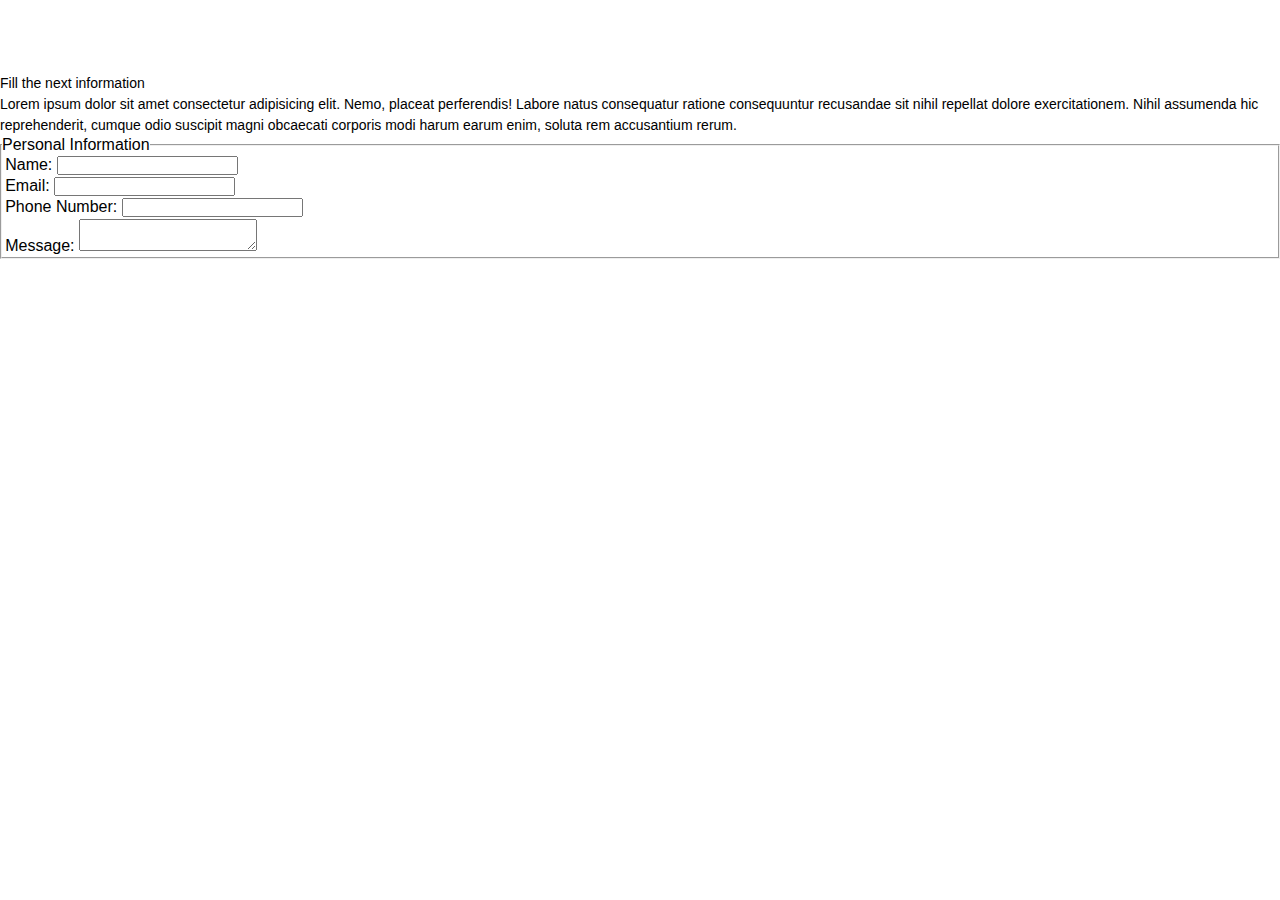
==== contact.html @ 93864c01 "assignment 1 completion" ====
<!DOCTYPE html>
<html lang="en">

    <head>
        <meta charset="UTF-8">
        <meta name="viewport" content="width=device-width, initial-scale=1.0">
        <link rel="stylesheet" href="css/style.css">
        <title>Contact</title>
    </head>

    <body>
        
        <header>

        </header>
    
        <main>
            <h2>Contact</h2>
            <div>
                <p class="secondary-text">Fill the next information</p>
                <p>Lorem ipsum dolor sit amet consectetur adipisicing elit. Nemo, placeat perferendis! Labore natus consequatur ratione consequuntur recusandae sit nihil repellat dolore exercitationem. Nihil assumenda hic reprehenderit, cumque odio suscipit magni obcaecati corporis modi harum earum enim, soluta rem accusantium rerum.</p>
            </div>
            <form class="form-container">
                <fieldset>
                    <legend>Personal Information</legend>
                    <div class ="container">
                        <label>Name:</label>
                        <input type="text" id="txtName">
                    </div>
                    <div class ="container">
                        <label>Email:</label>
                        <input type="email" id="txtEmail">
                    </div>
                    <div class ="container">
                        <label>Phone Number:</label>
                        <input type="tel" id="txtPhone">
                    </div>
                    <div class ="container">
                        <label>Message:</label>
                        <textarea></textarea>
                    </div>
                </fieldset>
            </form>
        </main>
        
        <footer>

        </footer>

    </body>
</html>
---- css/style.css ----
html{
    /* 1rem = 10px 
    font-size: 80%; */
}

*{
    padding: 0;
    margin: 0;
}

body{
    font-family: Arial, Helvetica, sans-serif;
}

p{
    line-height: 1.5;
    font-size: 14px;
}

.container{
    width: 99.5%;
    margin-left: auto;
    margin-right: auto;
    align-content: center;
    justify-content: center;
    margin-top: 2px;
    margin-bottom: 2px;
}

.site-header{
    background-image: url(../img/header.jpg);
    height: 40vh;
    background-size: cover;
    border-radius: 5px;
    margin-bottom: 5px;
}

.site-header a{
    color: white;
    text-decoration: none;
}

.bar{
    display: flex;
    flex-direction: row;
    justify-content: space-around;
    align-items: center;
}

.bar a{
    font-size: 14px;
}

h1{
    font-size: 50px;
    font-weight: 900;
    color: white;
    text-align: center;
}

h2{
    font-size: 20px;
    font-weight: 300;
    text-align: center;
    margin-top: 50px;
    color: white;
}

h3,h4,h5{
    font-size: 20px;
    font-weight: 600;
}

h6{
    font-size: 20px;
    font-weight: 600;
    color: white;
    padding-top: 3vh;
    width: 70%;
    margin-left: 15%;
}

.footerIndex{
    background-image: url(../img/encuentra.jpg); background-position: top 60% left 80%;
    height: 20vh;
    border-radius: 5px;
}

.footerIndex p{
    color: white;
    font-size: 14px;
    font-weight: 400;
    width: 70%;
    margin-left: 15%;
    padding: 3px;
}

.footerLink{
    display: inline-block;
    width: 70%;
    margin-left: 15%;
    background-color: rgb(255, 132, 0);
    text-align: center;
    color: white;
    text-decoration: none;
    font-weight: 600;
    padding: 10px;
    margin-top: 3px;
}

/* .header-text-container{
    display: flex;
    flex-direction: column;
    justify-content: space-between;
}

.header-text-container p{
    font-size: 24px;
    font-weight: 700;
}

.about-item{
    display: block;
    margin-left: auto;
    margin-right: auto;
}

.house-container{
    display: grid;
    grid-template-columns: repeat(3,1fr);
    column-gap:1rem;
}

.house-item{
    background-color: #dedede;
}

.house-text{
    padding: 1rem;
}

.price{
    color: darkgreen;
}

.house-item ul{
    list-style-type: none;
}

/* Contact Page Styles*/

/* .contact-header{
    background-color: orangered;
    margin-right: 20px;
}

.main-text{
    font-weight: 900;
}

.secondary-text{
    font-weight: 700;
}

.form-container{
    background-color: lightskyblue;
    padding: 2rem;
    border-radius: 1rem;
    width: 60%;
    margin-left: auto;
    margin-right: auto;
    align-content: center;
}

fieldset{
    border: 1px solid gray;
    border-radius: 1rem;
    padding: 1rem;
}

legend{
    font-size: 1.6rem;
}
.form-control label{
    font-size: 1.6rem;
}

.form-control input, .form-control textarea{
    display: inline-block;
    width: 60%;
    padding: 3px;
    font-size: 1.6rem;
} */
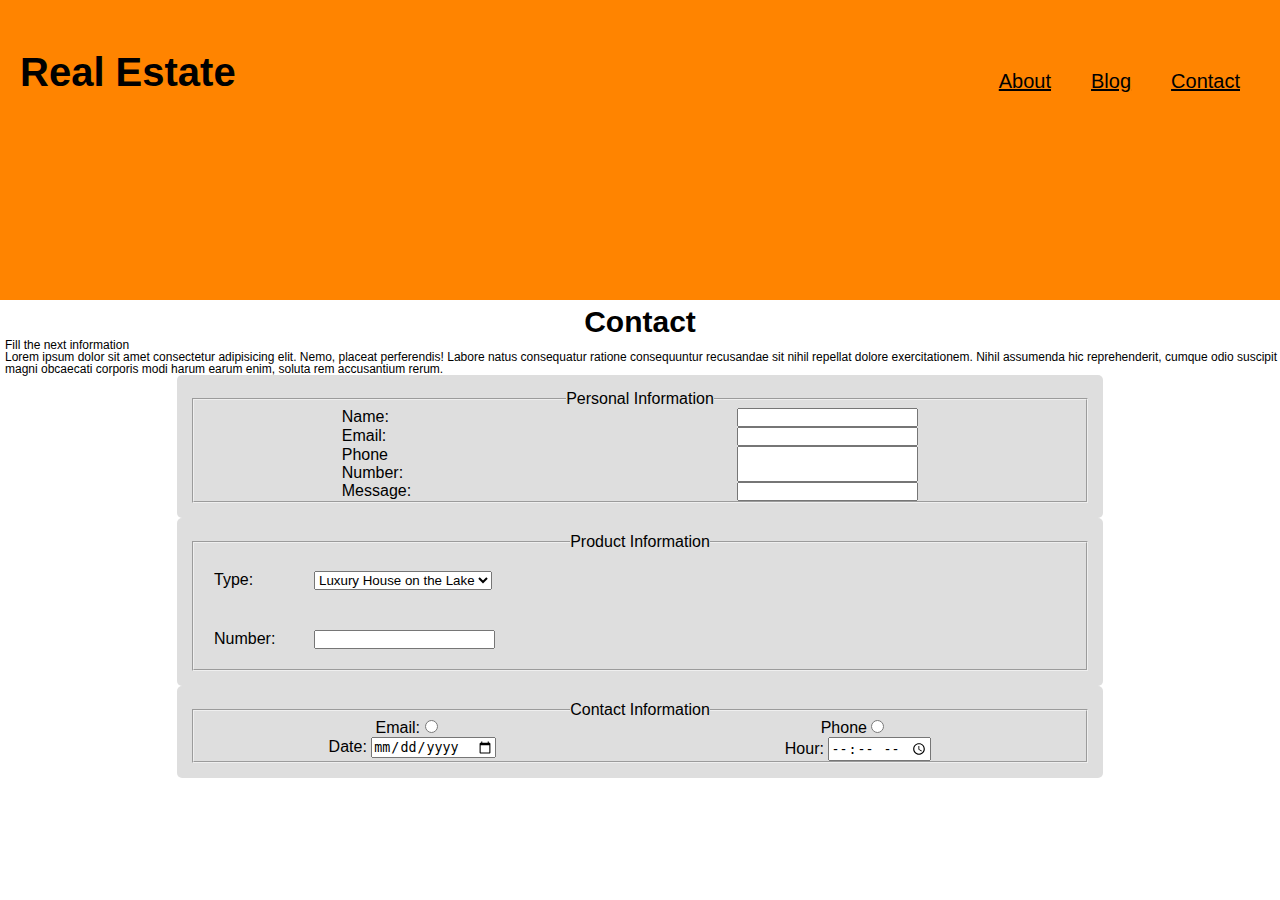
==== commit 9b1dd738: "final updates" ====
--- a/contact.html
+++ b/contact.html
@@ -4,14 +4,21 @@
     <head>
         <meta charset="UTF-8">
         <meta name="viewport" content="width=device-width, initial-scale=1.0">
-        <link rel="stylesheet" href="css/style.css">
+        <link rel="stylesheet" href="css/style3.css">
         <title>Contact</title>
     </head>
 
     <body>
         
-        <header>
-
+        <header class="contact-header">
+            <div class="header-flex">
+                <h1 class="contact-h1">Real Estate</h1>
+                <div class="contact-nav">
+                    <a href="#">About</a>
+                    <a href="#">Blog</a>
+                    <a href="#">Contact</a>
+                </div>
+            </div>
         </header>
     
         <main>
@@ -20,27 +27,73 @@
                 <p class="secondary-text">Fill the next information</p>
                 <p>Lorem ipsum dolor sit amet consectetur adipisicing elit. Nemo, placeat perferendis! Labore natus consequatur ratione consequuntur recusandae sit nihil repellat dolore exercitationem. Nihil assumenda hic reprehenderit, cumque odio suscipit magni obcaecati corporis modi harum earum enim, soluta rem accusantium rerum.</p>
             </div>
+
             <form class="form-container">
                 <fieldset>
                     <legend>Personal Information</legend>
-                    <div class ="container">
+                    <div class="formFlex">
                         <label>Name:</label>
                         <input type="text" id="txtName">
                     </div>
-                    <div class ="container">
+                    <div class="formFlex">
                         <label>Email:</label>
                         <input type="email" id="txtEmail">
                     </div>
-                    <div class ="container">
+                    <div class="formFlex">
                         <label>Phone Number:</label>
                         <input type="tel" id="txtPhone">
                     </div>
-                    <div class ="container">
+                    <div class="formFlex">
                         <label>Message:</label>
-                        <textarea></textarea>
+                        <input type="text">
                     </div>
                 </fieldset>
             </form>
+
+            <form class="form-container">
+                <fieldset>
+                    <legend>Product Information</legend>
+                    <div class="fieldFlex">
+                        <label>Type: </label>
+                        <select>
+                            <option value="Cash">Luxury House on the Lake</option>
+                            <option value="Credit">Luxury House</option>
+                            <option value="Debit">House with a Pool</option>
+                        </select>
+                    </div>
+                    <div class="fieldFlex">
+                        <label>Number: </label>
+                        <input type="number">
+                    </div>
+                </fieldset>
+            </form>
+
+            <form class="form-container">
+                <fieldset>
+                    <legend>Contact Information</legend>
+                    <div class="formFlex">
+                        <div>
+                            <label>Email: </label>
+                            <input type="radio">
+                        </div>
+                        <div>
+                            <label>Phone</label>
+                            <input type="radio">
+                        </div>
+                    </div>
+                    <div class="formFlex">
+                        <div>
+                            <label>Date: </label>
+                            <input type="date">
+                        </div>
+                        <div>
+                            <label>Hour: </label>
+                            <input type="time">
+                        </div>
+                    </div>
+                </fieldset>
+            </form>
+
         </main>
         
         <footer>
--- a/css/style3.css
+++ b/css/style3.css
@@ -0,0 +1,333 @@
+/*
+Luke Niland
+FSDI Course 2 Assignment 3
+ */
+
+ *{
+    padding: 0px;
+    margin: 0px;
+}
+
+body{
+    font-family: Arial, Helvetica, sans-serif;
+}
+
+section{
+    width: 99.5%;
+    margin-left: auto;
+    margin-right: auto;
+    margin-top: 10px;
+    margin-bottom: 10px;
+}
+
+p{
+    line-height: 1;
+    font-size: 12px;
+    color: black;
+    margin-left: 5px;
+}
+
+.p2{
+    font-size: 20px;
+    font-weight: 600;
+    text-align: center;
+    margin-top: 5px;
+    margin-bottom: 5px;
+}
+
+.p3{
+    font-size: 10px;
+    font-weight: 600;
+    color: green;
+    padding: 5px;
+}
+
+.site-header{
+    background-image: url(../img/header.jpg);
+    background-size: cover;
+    height: 300px;
+    border-radius: 5px;
+    margin-bottom: 5px;
+}
+
+.site-header a{
+    color: white;
+    text-decoration: none;
+}
+
+.header-flex{
+    display: flex;
+    flex-direction: row;
+    justify-content: space-between;
+    align-content: center;
+    margin-left: 20px;
+    margin-right: 20px;
+}
+
+.bar{
+    display: flex;
+    flex-direction: row;
+    justify-content: center;
+    align-items: center;
+}
+
+.bar a{
+    font-size: 14px;
+}
+
+h1{
+    font-size: 50px;
+    font-weight: 900;
+    color: white;
+    text-align: center;
+}
+
+h2,h3{
+    font-size: 30px;
+    font-weight: 600;
+    color: black;
+    text-align: center;
+    margin-top: 5px;
+}
+
+h4{
+    font-size: 30px;
+    font-weight: 600;
+    color: white;
+    width: 80%;
+    margin-left: auto;
+    margin-right: auto;
+    padding-top: 10px;
+    margin-bottom: 10px;
+}
+
+
+.flexImg{
+    max-width: 100%;
+}
+
+.flexIcon{
+    max-width: 18%;
+    margin-left: auto;
+    margin-right: auto;
+    margin-top: 5px;
+}
+
+.infoFlex{
+    display: flex;
+    flex-direction: row;
+    height: fit-content;
+    width: 80%;
+    margin-left: auto;
+    margin-right: auto;
+    justify-content: center;
+    align-content: center;
+    background-color: white;
+    border-color: darkgray;
+}
+
+.typeFlex{
+    display: flex;
+    flex-direction: column;
+    justify-content: space-around;
+    align-content: center;
+    margin-left: 5px;
+    margin-right: 5px;
+    background-color: #dedede;
+    border-style: solid;
+    border-color: rgb(101, 99, 99);
+    padding-bottom: 5px;
+}
+
+.detailsFlex{
+    display: flex;
+    flex-direction: row;
+    align-content: center;
+    justify-content: space-evenly;
+    padding: 5px;
+
+}
+
+.buttonFlex{
+    display: flex;
+    flex-direction: row;
+    background-color: rgb(255, 132, 0);
+    width: 80%;
+    justify-content: space-around;
+    align-content: center;
+    margin-left: auto;
+    margin-right: auto;
+}
+
+.button1{
+    display: inline-block;
+    width: fit-content;
+}
+
+.button1 a{
+    color: white;
+    text-decoration: none;
+    font-size: 14px;
+}
+
+.footerIndex{
+    background-image: url(../img/encuentra.jpg); background-position: top 60% left 80%;
+    height: 200px;
+    border-radius: 5px;
+}
+
+.footerIndex p{
+    color: white;
+    font-size: 14px;
+    text-decoration: none;
+    width: 80%;
+    margin-left: auto;
+    margin-right: auto;
+    margin-bottom: 10px;
+}
+
+.contact-header{
+    height: 300px;
+    background-color: rgb(255, 132, 0);
+}
+
+.contact-h1{
+    font-size: 40px;
+    font-weight: 900;
+    color: black;
+    margin-top: 50px;
+}
+
+.contact-nav{
+    display: flex;
+    flex-direction: row;
+    justify-content: space-around;
+    align-content: flex-start;
+    color: black;
+    height: 300px;
+    margin-top: 50px;
+}
+
+.contact-nav a{
+    font-size: 20px;
+    color: black;
+    font-weight: 300;
+    padding: 20px;
+}
+
+.form-container{
+    background-color: #dedede;
+    padding: 15px;
+    border-radius: 5px;
+    width: 70%;
+    margin-left: auto;
+    margin-right: auto;
+    align-content: center;
+    height: fit-content;
+}
+
+legend{
+    text-align: center;
+}
+
+.formFlex{
+    display: flex;
+    flex-direction: row;
+    align-content: center;
+    justify-content: space-around;
+}
+
+.fieldFlex{
+    display: flex;
+    flex-direction: row;
+    align-content: left;
+    justify-content: flex-start;
+    padding: 20px;
+}
+
+label{
+    align-content: left;
+    width: 100px;
+}
+
+input{
+    margin-right: 20px;
+    align-content: left;
+    width: fit-content;
+}
+
+/* .header-text-container{
+    display: flex;
+    flex-direction: column;
+    justify-content: space-between;
+}
+
+.header-text-container p{
+    font-size: 24px;
+    font-weight: 700;
+}
+
+.about-item{
+    display: block;
+    margin-left: auto;
+    margin-right: auto;
+}
+
+.house-container{
+    display: grid;
+    grid-template-columns: repeat(3,1fr);
+    column-gap:1rem;
+}
+
+.house-item{
+    background-color: #dedede;
+}
+
+.house-text{
+    padding: 1rem;
+}
+
+.price{
+    color: darkgreen;
+}
+
+.house-item ul{
+    list-style-type: none;
+}
+*/
+
+/* Contact Page Styles*/
+
+/* .contact-header{
+    background-color: orangered;
+    margin-right: 20px;
+}
+
+.main-text{
+    font-weight: 900;
+}
+
+.secondary-text{
+    font-weight: 700;
+}
+
+
+fieldset{
+    border: 1px solid gray;
+    border-radius: 1rem;
+    padding: 1rem;
+}
+
+legend{
+    font-size: 1.6rem;
+}
+.form-control label{
+    font-size: 1.6rem;
+}
+
+.form-control input, .form-control textarea{
+    display: inline-block;
+    width: 60%;
+    padding: 3px;
+    font-size: 1.6rem;
+} */